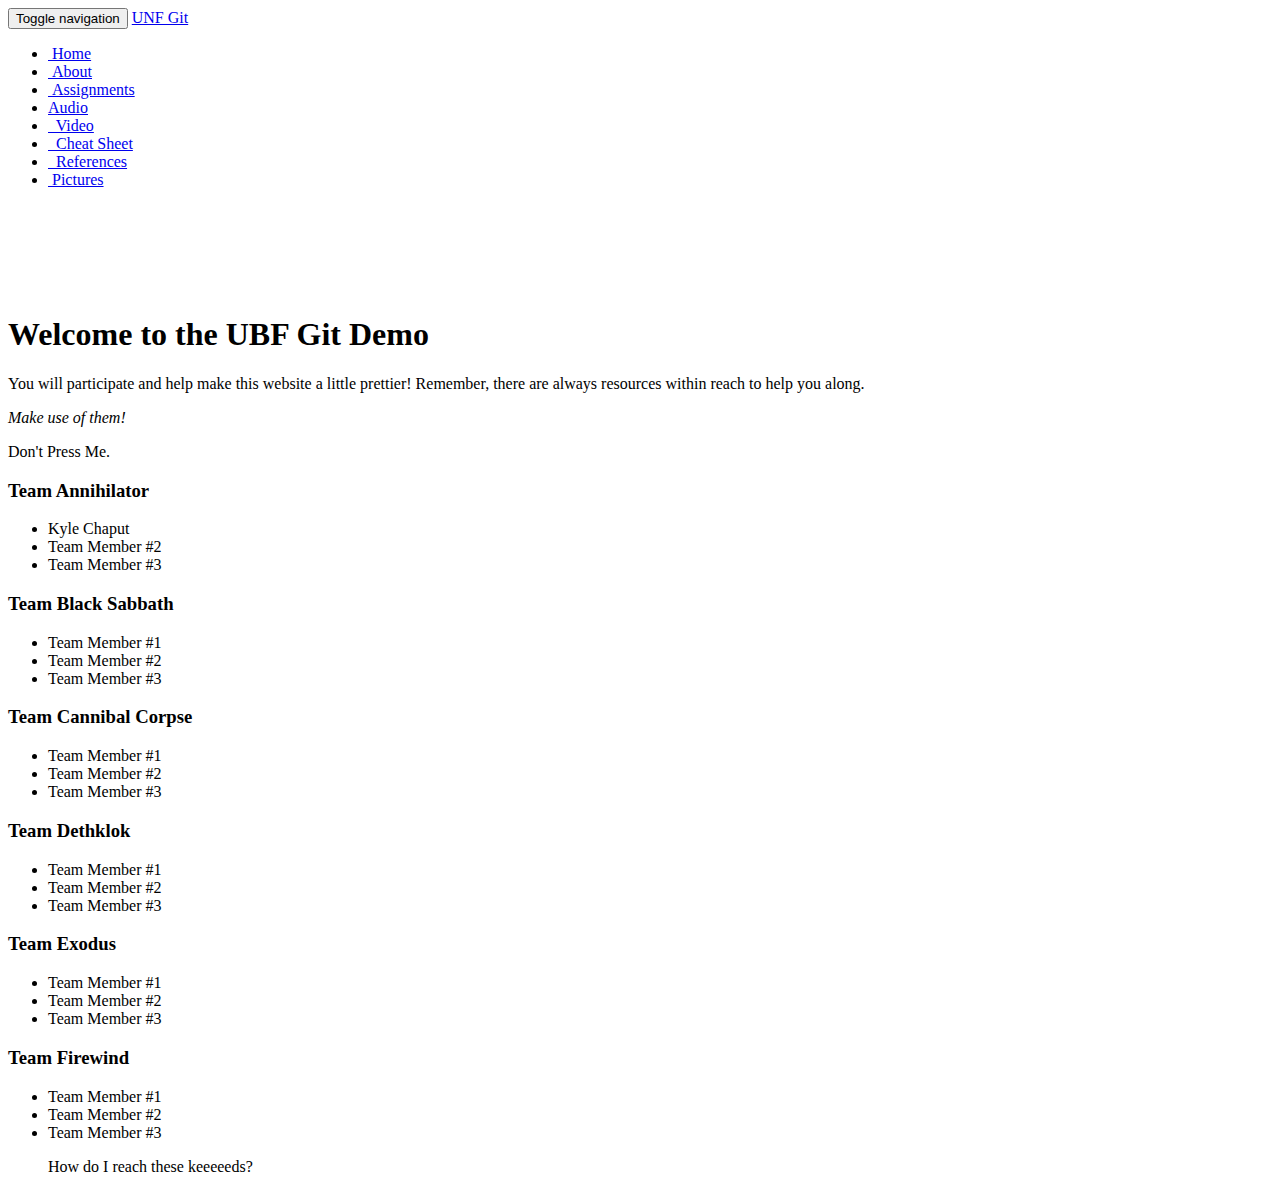
==== UNF_GitDemo/index.html @ 983484a8 "Fixed spelling errors" ====
<!DOCTYPE html>
<html lang="en">
    <head>
        <meta charset="utf-8">
        <meta http-equiv="X-UA-Compatible" content="IE=edge">
        <meta name="viewport" content="width=device-width, initial-scale=1">
        <title>UNF Git Demo</title>
        <link href='http://fonts.googleapis.com/css?family=Source+Sans+Pro:400,700' rel='stylesheet' type='text/css'>
        <!-- Bootstrap core CSS -->
        <link href="css/bootstrap.css" rel="stylesheet">
        <link rel="stylesheet" href="font-awesome-4.3.0/css/font-awesome.min.css">
    </head>
    <body>
        <!-- Important!! I'll put comments in lots of places to help point things that might be unfamiliar, please read them and always feel free to ask questions. -->
        <!-- I used bootstrap(a topic of its own) to stand up a presentable static webpage for the class to use. Each section will be commented to explain a little bit about it -->
        <div class="navbar navbar-default navbar-fixed-top" role="navigation">
            <div class="container">
                <div class="navbar-header">
                    <button type="button" class="navbar-toggle collapsed" data-toggle="collapse" data-target=".navbar-collapse">
                    <span class="sr-only">Toggle navigation</span>
                    <span class="icon-bar"></span>
                    <span class="icon-bar"></span>
                    <span class="icon-bar"></span>
                    </button>
                    <a class="navbar-brand" href="index.html">UNF Git</a>
                </div>
                <div class="collapse navbar-collapse">
                    <ul class="nav navbar-nav">
                        <li class="active"><a href="index.html"><i class="fa fa-home fa-fw"></i>&nbsp;Home</a></li>
                        <li><a href="about.html"><i class="fa fa-book fa-fw"></i>&nbsp;About</a></li>
                        <li><a href="assignments.html"><i class="fa fa-pencil fa-fw"></i>&nbsp;Assignments</a></li>
                        <li><a href="audio.html">Audio</a></li>
                        <li><a href="video.html"><i class="fa fa-video-camera"></i>&nbsp; Video</a></li>
                        <li><a href="cheatsheet.html"><i class="fa fa-user-secret"></i>&nbsp; Cheat Sheet</a></li>
                        <li><a href="references.html"><i class="fa fa-newspaper-o"></i>&nbsp; References</a></li>
                        <li><a href="pictures.html"><i class="fa fa-heart"></i>&nbsp;Pictures</a></li>
                    </ul>
                </div>
            </div>
        </div>
        <!-- This is the container for the main page content. This being the home page, it will have general information and links to the other pages -->
        <br>
        <div class="container" id="pageContainer">
            <br>
            <br>
            <br>
            <br>
            <div class="jumbotron">
                <div class="container">
                    <h1>Welcome to the UBF Git Demo</h1>
                    <p>You will participate and help make this website a little prettier! Remember, there are always resources within reach to help you along.
                    </p>
                    <p>
                        <i>Make use of them!</i>
                    </p>
                    <p>
                        <a class="btn btn-primary btn-sm">Don't Press Me.</a>
                    </p>
                </div>
            </div>
            <!-- 3 rows, divided into 2 parts each. Bootstrap uses a 12 column grid layout to position things. 3 rows of 6 column sections each for each team (maybe more depending on attendance)-->
            <div class="row">
                <!-- Team Annihilator -->
                <div class="col-xs-6 col-sm-6 col-md-6 col-lg-6">
                    <div class="panel panel-default">
                        <div class="panel-heading">
                            <h3 class="panel-title">Team Annihilator</h3>
                        </div>
                        <div class="panel-body">
                            <ul class="list-group">
                                <li class="list-group-item">Kyle Chaput</li>
                                <li class="list-group-item">Team Member #2</li>
                                <li class="list-group-item">Team Member #3</li>
                            </ul>
                        </div>
                    </div>
                </div>
                <!-- Team Black Sabbath -->
                <div class="col-xs-6 col-sm-6 col-md-6 col-lg-6">
                    <div class="panel panel-default">
                        <div class="panel-heading">
                            <h3 class="panel-title">Team Black Sabbath</h3>
                        </div>
                        <div class="panel-body">
                            <ul class="list-group">
                                <li class="list-group-item">Team Member #1</li>
                                <li class="list-group-item">Team Member #2</li>
                                <li class="list-group-item">Team Member #3</li>
                            </ul>
                        </div>
                    </div>
                </div>
            </div>
            <div class="row">
                <!-- Team Cannibal Corpse -->
                <div class="col-xs-6 col-sm-6 col-md-6 col-lg-6">
                    <div class="panel panel-default">
                        <div class="panel-heading">
                            <h3 class="panel-title">Team Cannibal Corpse</h3>
                        </div>
                        <div class="panel-body">
                            <ul class="list-group">
                                <li class="list-group-item">Team Member #1</li>
                                <li class="list-group-item">Team Member #2</li>
                                <li class="list-group-item">Team Member #3</li>
                            </ul>
                        </div>
                    </div>
                </div>
                <!-- Team Dethklok -->
                <div class="col-xs-6 col-sm-6 col-md-6 col-lg-6">
                    <div class="panel panel-default">
                        <div class="panel-heading">
                            <h3 class="panel-title">Team Dethklok</h3>
                        </div>
                        <div class="panel-body">
                            <ul class="list-group">
                                <li class="list-group-item">Team Member #1</li>
                                <li class="list-group-item">Team Member #2</li>
                                <li class="list-group-item">Team Member #3</li>
                            </ul>
                        </div>
                    </div>
                </div>
            </div
            <div class="row">
                <!-- Team Exodus -->
                <div class="col-xs-6 col-sm-6 col-md-6 col-lg-6">
                    <div class="panel panel-default">
                        <div class="panel-heading">
                            <h3 class="panel-title">Team Exodus</h3>
                        </div>
                        <div class="panel-body">
                            <ul class="list-group">
                                <li class="list-group-item">Team Member #1</li>
                                <li class="list-group-item">Team Member #2</li>
                                <li class="list-group-item">Team Member #3</li>
                            </ul>
                        </div>
                    </div>
                </div>
                <!-- Team Firewind -->
                <div class="col-xs-6 col-sm-6 col-md-6 col-lg-6">
                    <div class="panel panel-default">
                        <div class="panel-heading">
                            <h3 class="panel-title">Team Firewind</h3>
                        </div>
                        <div class="panel-body">
                            <ul class="list-group">
                                <li class="list-group-item">Team Member #1</li>
                                <li class="list-group-item">Team Member #2</li>
                                <li class="list-group-item">Team Member #3</li>
                            </ul>
                        </div>
                    </div>
                </div>
            </div>
            <!-- END OF TEAM ROWS-->
            <div class="row">
                <div class="col-xs-5 col-sm-5 col-md-5 col-lg-5">

                </div>
                <div class="col-xs-2 col-sm-2 col-md-2 col-lg-2">
                    <blockquote class="pull-right">
                        <p>How do I reach these keeeeeds?</p>
                    </blockquote>
                </div>
                <div class="col-xs-5 col-sm-5 col-md-5 col-lg-5">

                </div>
            </div>
            <!-- /.container -->
        </div>
        </body>
    </html>
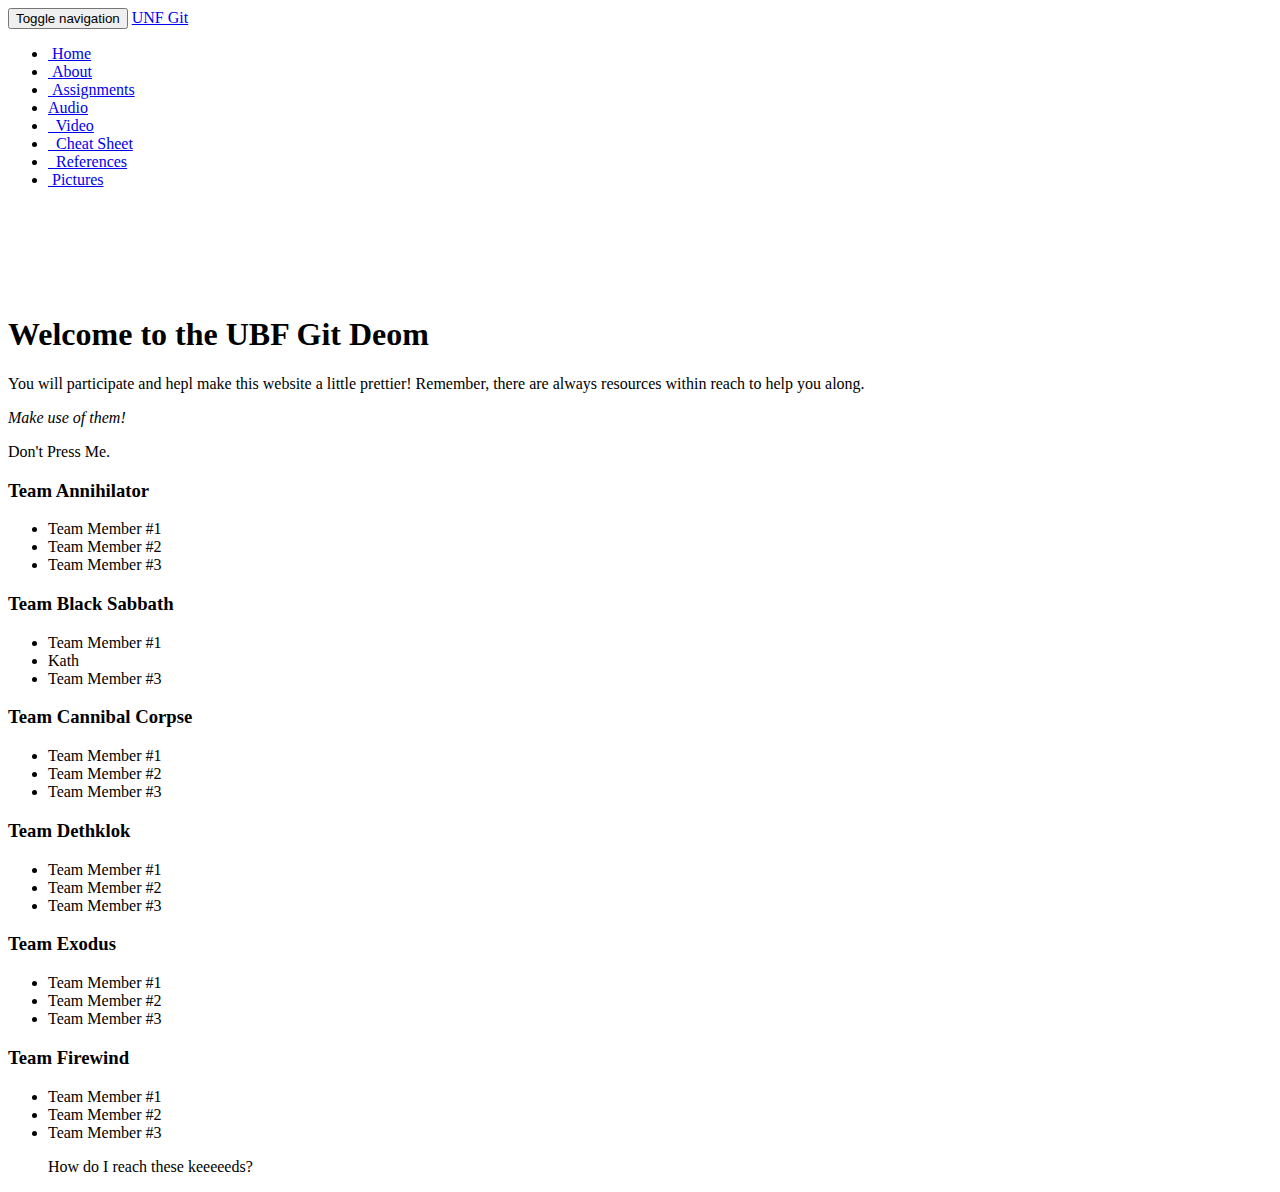
==== commit 7ed09f14: "changed my name" ====
--- a/UNF_GitDemo/index.html
+++ b/UNF_GitDemo/index.html
@@ -47,8 +47,8 @@
             <br>
             <div class="jumbotron">
                 <div class="container">
-                    <h1>Welcome to the UBF Git Demo</h1>
-                    <p>You will participate and help make this website a little prettier! Remember, there are always resources within reach to help you along.
+                    <h1>Welcome to the UBF Git Deom</h1>
+                    <p>You will participate and hepl make this website a little prettier! Remember, there are always resources within reach to help you along.
                     </p>
                     <p>
                         <i>Make use of them!</i>
@@ -68,7 +68,7 @@
                         </div>
                         <div class="panel-body">
                             <ul class="list-group">
-                                <li class="list-group-item">Kyle Chaput</li>
+                                <li class="list-group-item">Team Member #1</li>
                                 <li class="list-group-item">Team Member #2</li>
                                 <li class="list-group-item">Team Member #3</li>
                             </ul>
@@ -84,7 +84,7 @@
                         <div class="panel-body">
                             <ul class="list-group">
                                 <li class="list-group-item">Team Member #1</li>
-                                <li class="list-group-item">Team Member #2</li>
+                                <li class="list-group-item">Kath</li>
                                 <li class="list-group-item">Team Member #3</li>
                             </ul>
                         </div>
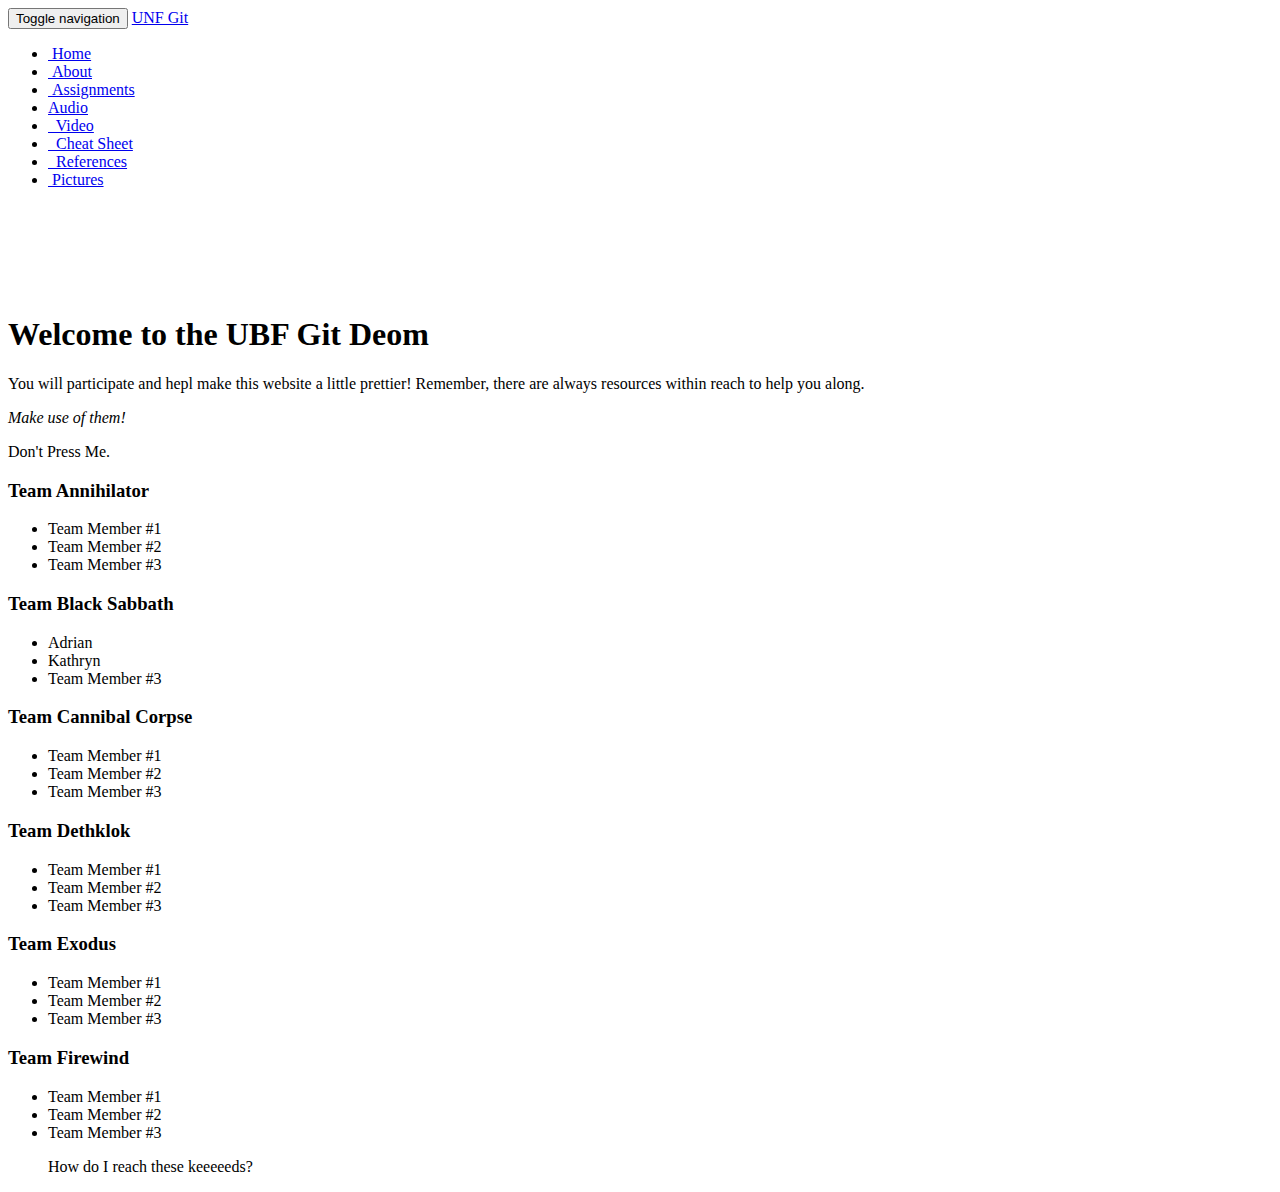
==== commit b0b5eaf7: "fixed name" ====
--- a/UNF_GitDemo/index.html
+++ b/UNF_GitDemo/index.html
@@ -83,8 +83,8 @@
                         </div>
                         <div class="panel-body">
                             <ul class="list-group">
-                                <li class="list-group-item">Team Member #1</li>
-                                <li class="list-group-item">Kath</li>
+                                <li class="list-group-item">Adrian</li>
+                                <li class="list-group-item">Kathryn</li>
                                 <li class="list-group-item">Team Member #3</li>
                             </ul>
                         </div>
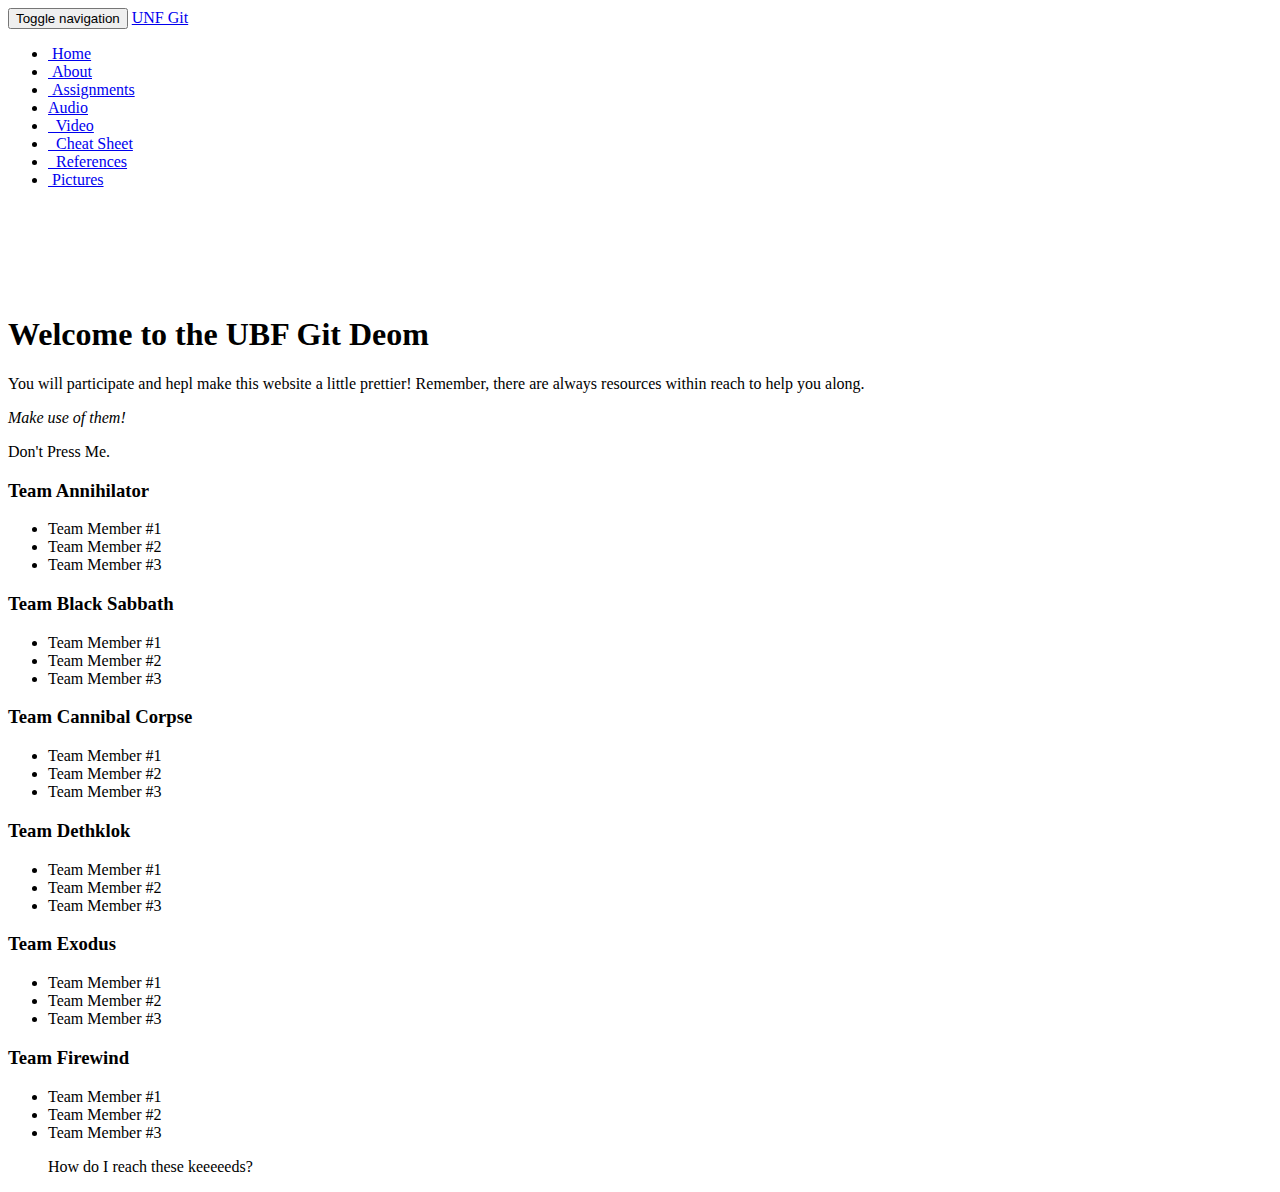
==== commit d237d0c8: "Merge branch 'team_CannibalCorpse' of https://github.com/necampanini/UNF_git into team_CannibalCorps" ====
--- a/UNF_GitDemo/index.html
+++ b/UNF_GitDemo/index.html
@@ -83,8 +83,8 @@
                         </div>
                         <div class="panel-body">
                             <ul class="list-group">
-                                <li class="list-group-item">Adrian</li>
-                                <li class="list-group-item">Kathryn</li>
+                                <li class="list-group-item">Team Member #1</li>
+                                <li class="list-group-item">Team Member #2</li>
                                 <li class="list-group-item">Team Member #3</li>
                             </ul>
                         </div>
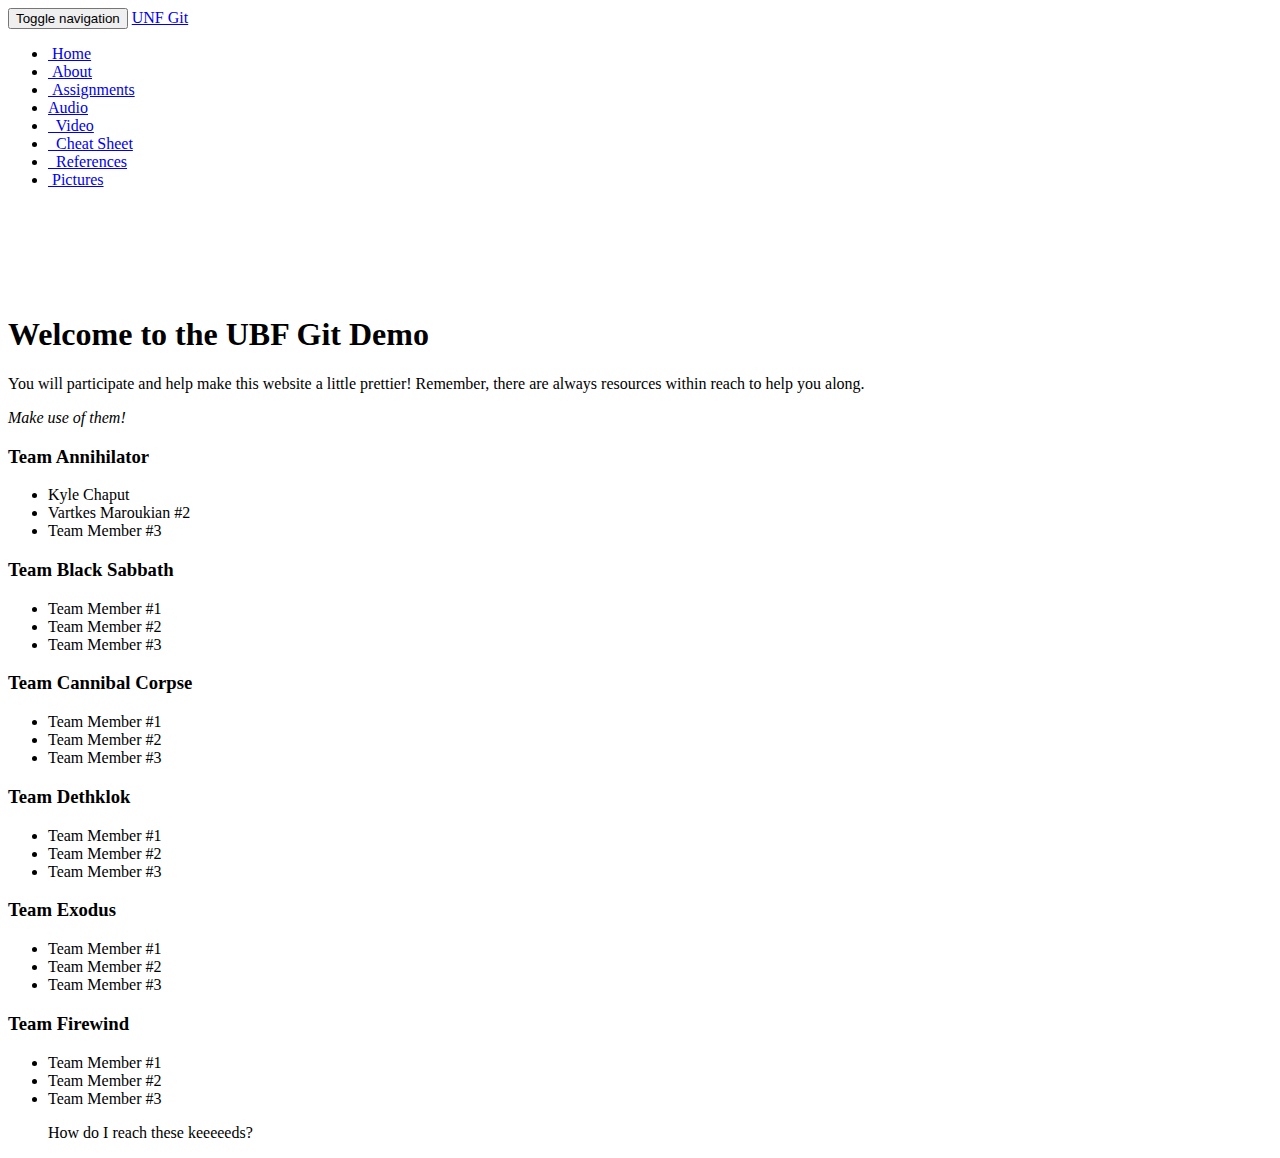
==== commit f5a2edff: "awesome team" ====
--- a/UNF_GitDemo/index.html
+++ b/UNF_GitDemo/index.html
@@ -47,15 +47,13 @@
             <br>
             <div class="jumbotron">
                 <div class="container">
-                    <h1>Welcome to the UBF Git Deom</h1>
-                    <p>You will participate and hepl make this website a little prettier! Remember, there are always resources within reach to help you along.
+                    <h1>Welcome to the UBF Git Demo</h1>
+                    <p>You will participate and help make this website a little prettier! Remember, there are always resources within reach to help you along.
                     </p>
                     <p>
                         <i>Make use of them!</i>
                     </p>
-                    <p>
-                        <a class="btn btn-primary btn-sm">Don't Press Me.</a>
-                    </p>
+
                 </div>
             </div>
             <!-- 3 rows, divided into 2 parts each. Bootstrap uses a 12 column grid layout to position things. 3 rows of 6 column sections each for each team (maybe more depending on attendance)-->
@@ -68,8 +66,8 @@
                         </div>
                         <div class="panel-body">
                             <ul class="list-group">
-                                <li class="list-group-item">Team Member #1</li>
-                                <li class="list-group-item">Team Member #2</li>
+                                <li class="list-group-item">Kyle Chaput</li>
+                                <li class="list-group-item">Vartkes Maroukian #2</li>
                                 <li class="list-group-item">Team Member #3</li>
                             </ul>
                         </div>
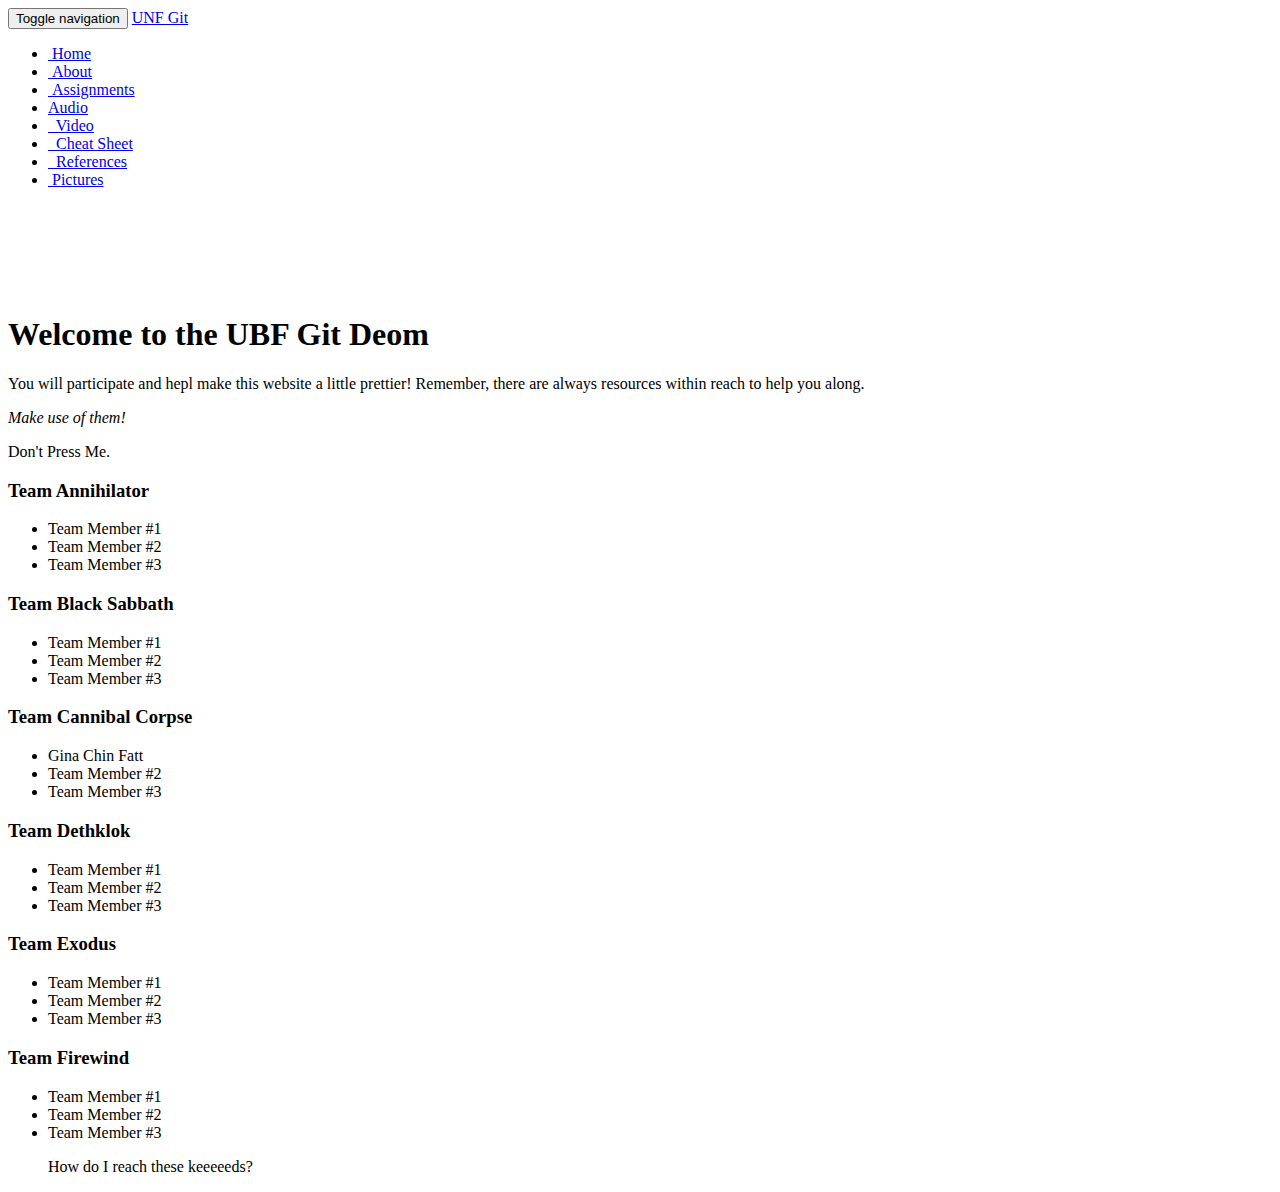
==== commit 89cc48e2: "added Gina to roster" ====
--- a/UNF_GitDemo/index.html
+++ b/UNF_GitDemo/index.html
@@ -47,13 +47,15 @@
             <br>
             <div class="jumbotron">
                 <div class="container">
-                    <h1>Welcome to the UBF Git Demo</h1>
-                    <p>You will participate and help make this website a little prettier! Remember, there are always resources within reach to help you along.
+                    <h1>Welcome to the UBF Git Deom</h1>
+                    <p>You will participate and hepl make this website a little prettier! Remember, there are always resources within reach to help you along.
                     </p>
                     <p>
                         <i>Make use of them!</i>
                     </p>
-
+                    <p>
+                        <a class="btn btn-primary btn-sm">Don't Press Me.</a>
+                    </p>
                 </div>
             </div>
             <!-- 3 rows, divided into 2 parts each. Bootstrap uses a 12 column grid layout to position things. 3 rows of 6 column sections each for each team (maybe more depending on attendance)-->
@@ -66,8 +68,8 @@
                         </div>
                         <div class="panel-body">
                             <ul class="list-group">
-                                <li class="list-group-item">Kyle Chaput</li>
-                                <li class="list-group-item">Vartkes Maroukian #2</li>
+                                <li class="list-group-item">Team Member #1</li>
+                                <li class="list-group-item">Team Member #2</li>
                                 <li class="list-group-item">Team Member #3</li>
                             </ul>
                         </div>
@@ -98,7 +100,7 @@
                         </div>
                         <div class="panel-body">
                             <ul class="list-group">
-                                <li class="list-group-item">Team Member #1</li>
+                                <li class="list-group-item">Gina Chin Fatt</li>
                                 <li class="list-group-item">Team Member #2</li>
                                 <li class="list-group-item">Team Member #3</li>
                             </ul>
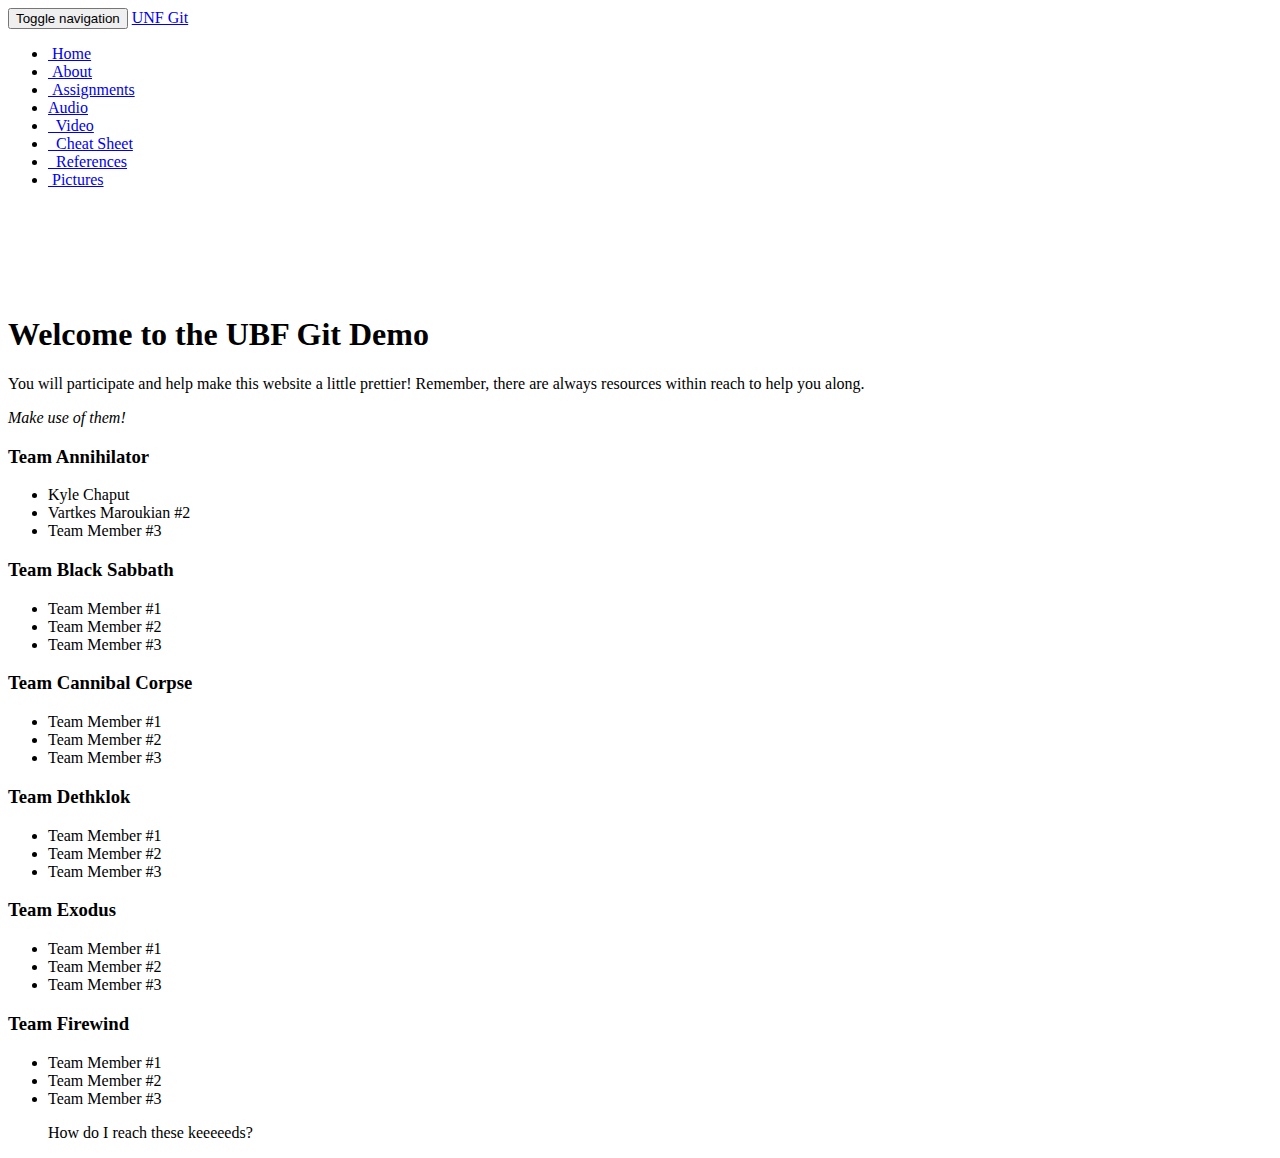
==== commit e4b829eb: "Merge branch 'team_Annihilator' into develop" ====
--- a/UNF_GitDemo/index.html
+++ b/UNF_GitDemo/index.html
@@ -47,15 +47,13 @@
             <br>
             <div class="jumbotron">
                 <div class="container">
-                    <h1>Welcome to the UBF Git Deom</h1>
-                    <p>You will participate and hepl make this website a little prettier! Remember, there are always resources within reach to help you along.
+                    <h1>Welcome to the UBF Git Demo</h1>
+                    <p>You will participate and help make this website a little prettier! Remember, there are always resources within reach to help you along.
                     </p>
                     <p>
                         <i>Make use of them!</i>
                     </p>
-                    <p>
-                        <a class="btn btn-primary btn-sm">Don't Press Me.</a>
-                    </p>
+
                 </div>
             </div>
             <!-- 3 rows, divided into 2 parts each. Bootstrap uses a 12 column grid layout to position things. 3 rows of 6 column sections each for each team (maybe more depending on attendance)-->
@@ -68,8 +66,8 @@
                         </div>
                         <div class="panel-body">
                             <ul class="list-group">
-                                <li class="list-group-item">Team Member #1</li>
-                                <li class="list-group-item">Team Member #2</li>
+                                <li class="list-group-item">Kyle Chaput</li>
+                                <li class="list-group-item">Vartkes Maroukian #2</li>
                                 <li class="list-group-item">Team Member #3</li>
                             </ul>
                         </div>
@@ -100,7 +98,7 @@
                         </div>
                         <div class="panel-body">
                             <ul class="list-group">
-                                <li class="list-group-item">Gina Chin Fatt</li>
+                                <li class="list-group-item">Team Member #1</li>
                                 <li class="list-group-item">Team Member #2</li>
                                 <li class="list-group-item">Team Member #3</li>
                             </ul>
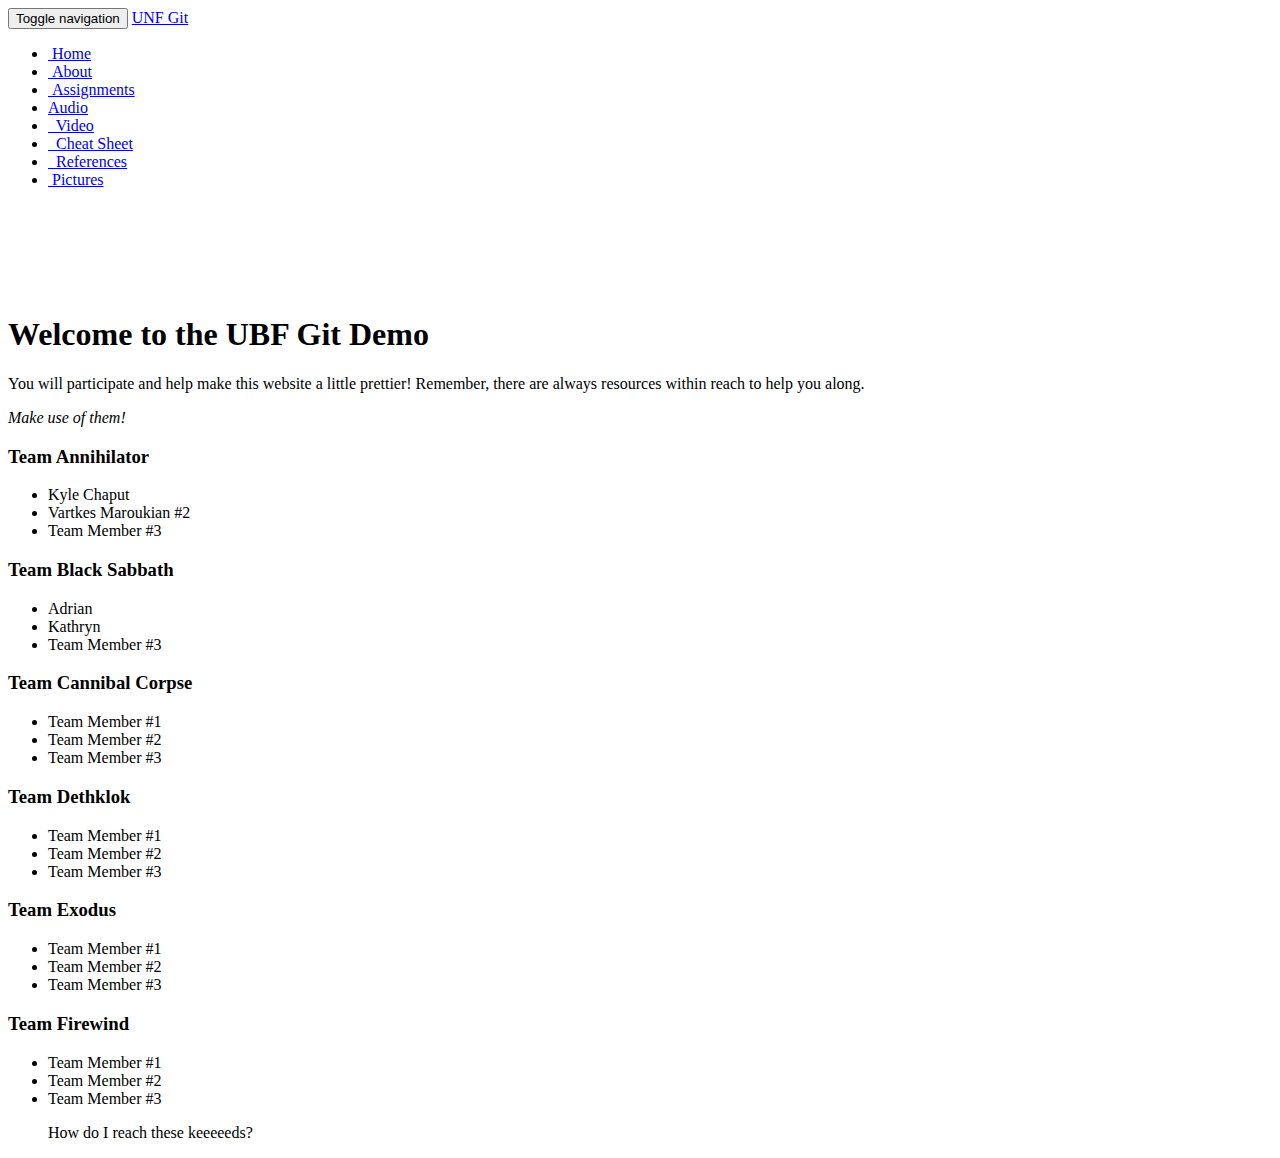
==== commit da02cd49: "Merge branch 'team_BlackSabbath' into develop" ====
--- a/UNF_GitDemo/index.html
+++ b/UNF_GitDemo/index.html
@@ -81,8 +81,8 @@
                         </div>
                         <div class="panel-body">
                             <ul class="list-group">
-                                <li class="list-group-item">Team Member #1</li>
-                                <li class="list-group-item">Team Member #2</li>
+                                <li class="list-group-item">Adrian</li>
+                                <li class="list-group-item">Kathryn</li>
                                 <li class="list-group-item">Team Member #3</li>
                             </ul>
                         </div>
